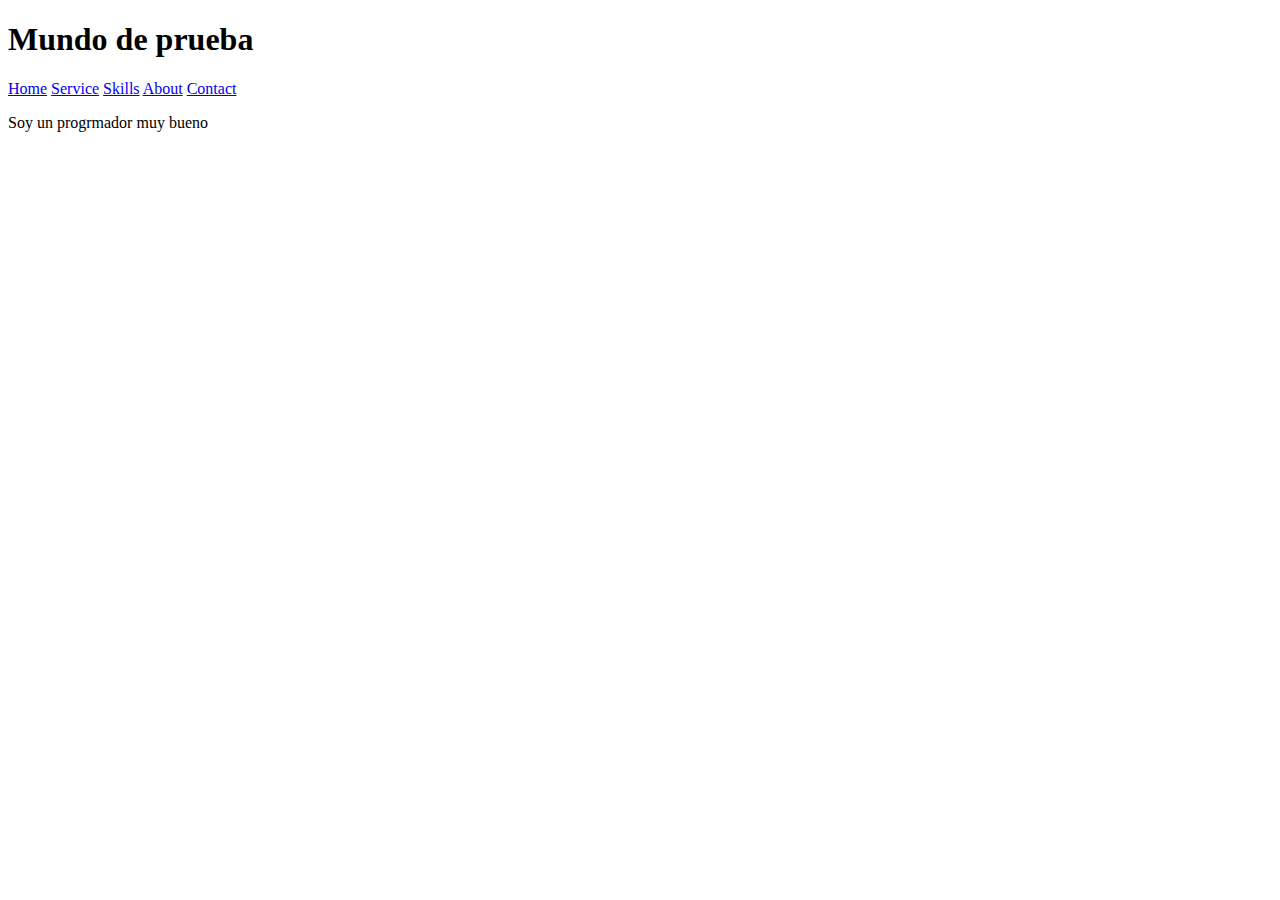
==== index.html @ 591f0fb2 "Add files via upload" ====
<!DOCTYPE html>
<html lang="en">
  <head>
    <meta charset="UTF-8" />
    <meta http-equiv="X-UA-Compatible" content="IE=edge" />
    <meta name="viewport" content="width=device-width, initial-scale=1.0" />
    <link rel="preconnect" href="https://fonts.googleapis.com" />
    <link rel="preconnect" href="https://fonts.gstatic.com" crossorigin />
    <link
      href="https://fonts.googleapis.com/css2?family=Koulen&family=Montserrat:ital,wght@1,200&family=Oleo+Script+Swash+Caps:wght@700&family=Roboto&display=swap"
      rel="stylesheet"
    />
    <link rel="preconnect" href="https://fonts.googleapis.com" />
    <link rel="preconnect" href="https://fonts.gstatic.com" crossorigin />
    <link
      href="https://fonts.googleapis.com/css2?family=Koulen&family=Libre+Franklin:ital,wght@1,100&family=Montserrat:ital,wght@1,200&family=Oleo+Script+Swash+Caps:wght@700&family=Roboto&display=swap"
      rel="stylesheet"
    />
    <link rel="stylesheet" href="style.css" />
    <title>Clase 2</title>
  </head>

  <body>
    <h1 class="h1">Mundo de prueba</h1>
    <header>
      <div class="nav">
        <a href="#" class="nav-item">Home</a>
        <a href="#" class="nav-item">Service</a>
        <a href="#" class="nav-item">Skills</a>
        <a href="#" class="nav-item">About</a>
        <a href="#" class="nav-item">Contact</a>
      </div>
    </header>

    <p>Soy un progrmador muy bueno</p>
  </body>
</html>
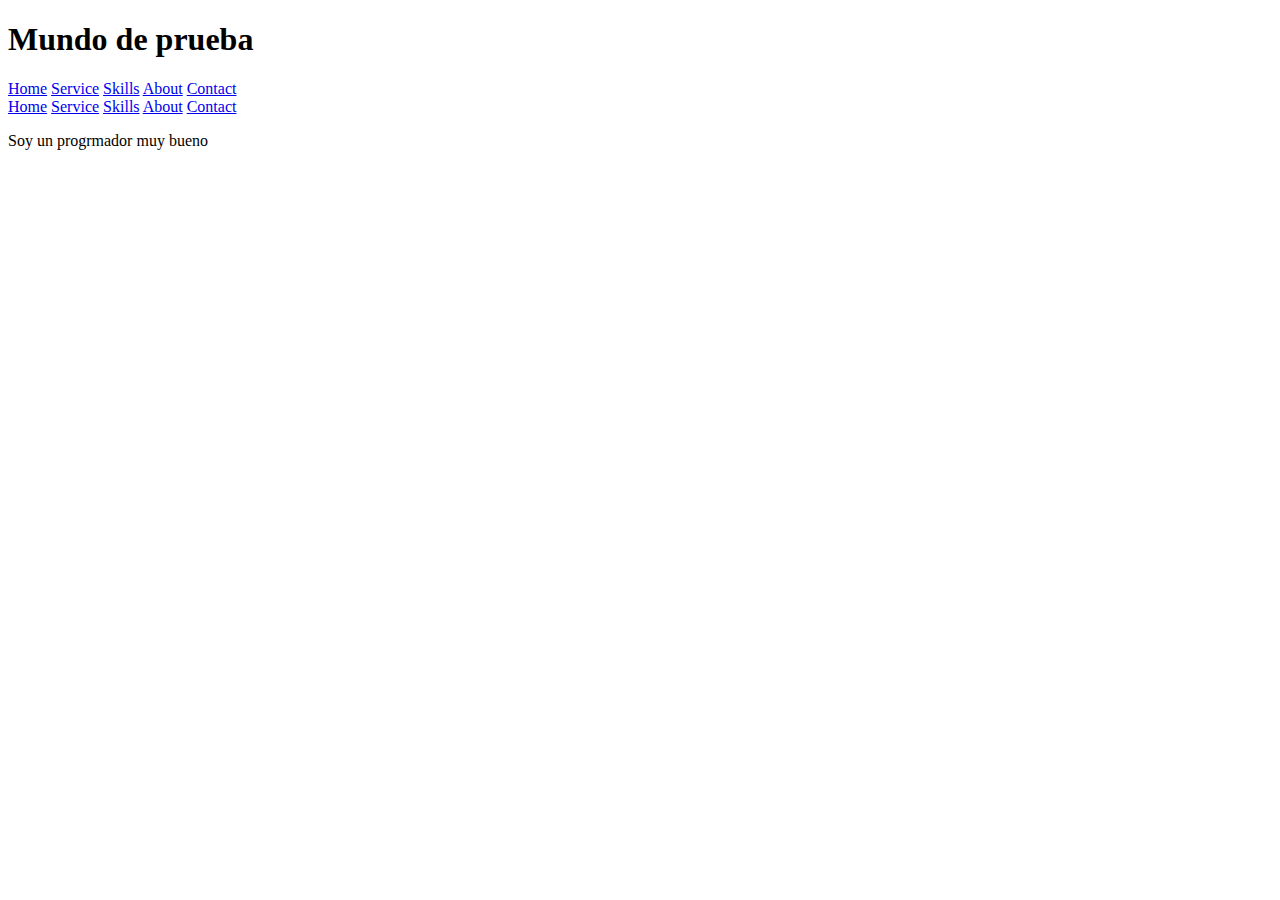
==== commit 1d01cf69: "Create index.html" ====
--- a/index.html
+++ b/index.html
@@ -1,37 +1,46 @@
-<!DOCTYPE html>
-<html lang="en">
-  <head>
-    <meta charset="UTF-8" />
-    <meta http-equiv="X-UA-Compatible" content="IE=edge" />
-    <meta name="viewport" content="width=device-width, initial-scale=1.0" />
-    <link rel="preconnect" href="https://fonts.googleapis.com" />
-    <link rel="preconnect" href="https://fonts.gstatic.com" crossorigin />
-    <link
-      href="https://fonts.googleapis.com/css2?family=Koulen&family=Montserrat:ital,wght@1,200&family=Oleo+Script+Swash+Caps:wght@700&family=Roboto&display=swap"
-      rel="stylesheet"
-    />
-    <link rel="preconnect" href="https://fonts.googleapis.com" />
-    <link rel="preconnect" href="https://fonts.gstatic.com" crossorigin />
-    <link
-      href="https://fonts.googleapis.com/css2?family=Koulen&family=Libre+Franklin:ital,wght@1,100&family=Montserrat:ital,wght@1,200&family=Oleo+Script+Swash+Caps:wght@700&family=Roboto&display=swap"
-      rel="stylesheet"
-    />
-    <link rel="stylesheet" href="style.css" />
-    <title>Clase 2</title>
-  </head>
-
-  <body>
-    <h1 class="h1">Mundo de prueba</h1>
-    <header>
-      <div class="nav">
-        <a href="#" class="nav-item">Home</a>
-        <a href="#" class="nav-item">Service</a>
-        <a href="#" class="nav-item">Skills</a>
-        <a href="#" class="nav-item">About</a>
-        <a href="#" class="nav-item">Contact</a>
-      </div>
-    </header>
-
-    <p>Soy un progrmador muy bueno</p>
-  </body>
-</html>
+<!DOCTYPE html>
+<html lang="en">
+  <head>
+    <meta charset="UTF-8" />
+    <meta http-equiv="X-UA-Compatible" content="IE=edge" />
+    <meta name="viewport" content="width=device-width, initial-scale=1.0" />
+    <link rel="preconnect" href="https://fonts.googleapis.com" />
+    <link rel="preconnect" href="https://fonts.gstatic.com" crossorigin />
+    <link
+      href="https://fonts.googleapis.com/css2?family=Koulen&family=Montserrat:ital,wght@1,200&family=Oleo+Script+Swash+Caps:wght@700&family=Roboto&display=swap"
+      rel="stylesheet"
+    />
+    <link rel="preconnect" href="https://fonts.googleapis.com" />
+    <link rel="preconnect" href="https://fonts.gstatic.com" crossorigin />
+    <link
+      href="https://fonts.googleapis.com/css2?family=Koulen&family=Libre+Franklin:ital,wght@1,100&family=Montserrat:ital,wght@1,200&family=Oleo+Script+Swash+Caps:wght@700&family=Roboto&display=swap"
+      rel="stylesheet"
+    />
+    <link rel="stylesheet" href="style.css" />
+    <title>Clase 2</title>
+  </head>
+
+  <body>
+    <h1 class="h1">Mundo de prueba</h1>
+    <header>
+      <div class="nav">
+        <a href="#" class="nav-item">Home</a>
+        <a href="#" class="nav-item">Service</a>
+        <a href="#" class="nav-item">Skills</a>
+        <a href="#" class="nav-item">About</a>
+        <a href="#" class="nav-item">Contact</a>
+      </div>
+    </header>
+    <header>
+      <div class="nav">
+        <a href="#" class="nav-item">Home</a>
+        <a href="#" class="nav-item">Service</a>
+        <a href="#" class="nav-item">Skills</a>
+        <a href="#" class="nav-item">About</a>
+        <a href="#" class="nav-item">Contact</a>
+      </div>
+    </header>
+
+    <p>Soy un progrmador muy bueno</p>
+  </body>
+</html>
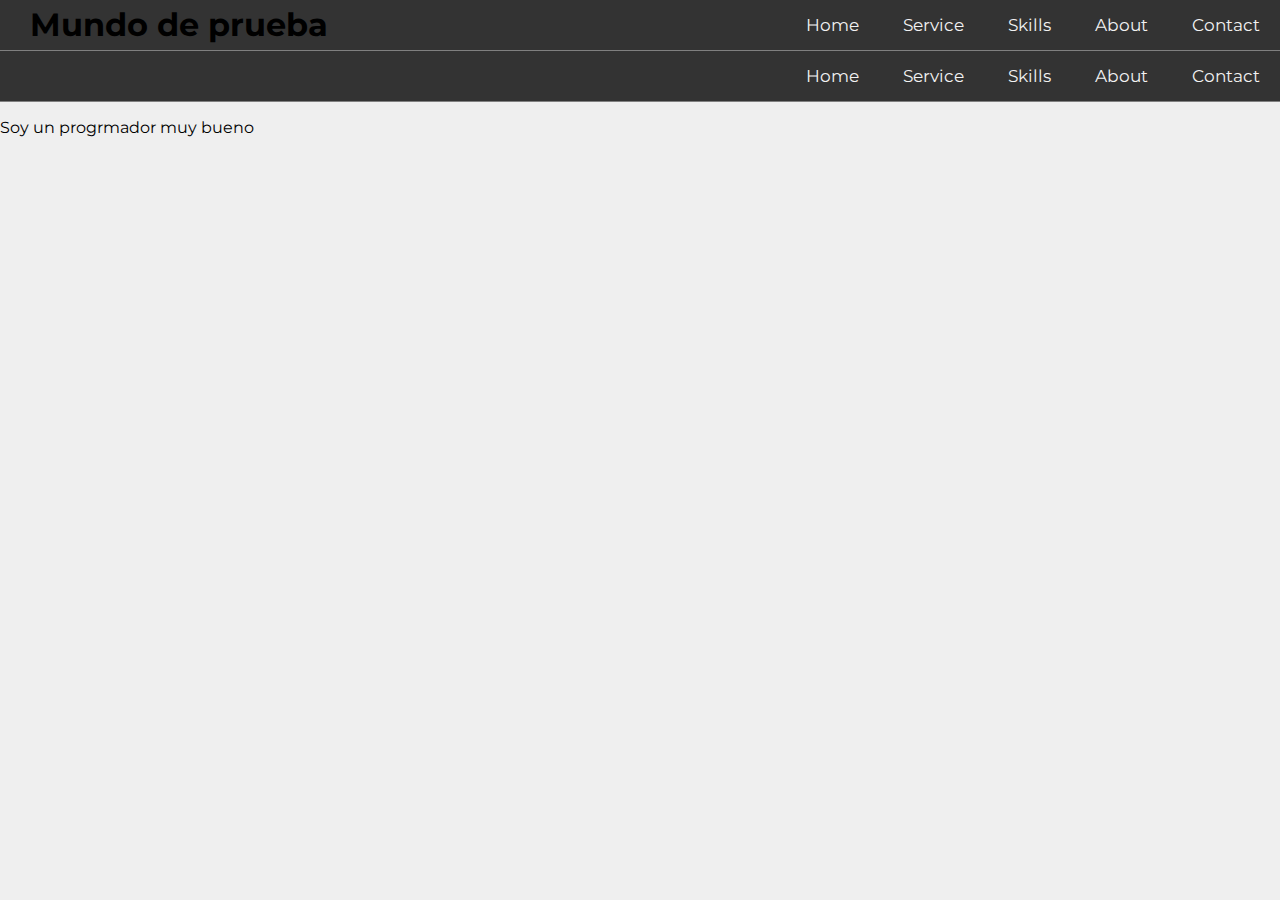
==== commit eabeaf1c: "Update index.html" ====
--- a/index.html
+++ b/index.html
@@ -16,7 +16,7 @@
       href="https://fonts.googleapis.com/css2?family=Koulen&family=Libre+Franklin:ital,wght@1,100&family=Montserrat:ital,wght@1,200&family=Oleo+Script+Swash+Caps:wght@700&family=Roboto&display=swap"
       rel="stylesheet"
     />
-    <link rel="stylesheet" href="style.css" />
+    <link rel="stylesheet" href="Clase-HTML-ITBA/style.css" />
     <title>Clase 2</title>
   </head>
 
--- a/Clase-HTML-ITBA/style.css
+++ b/Clase-HTML-ITBA/style.css
@@ -0,0 +1,43 @@
+body {
+  margin: 0;
+  padding: 0;
+  background-color: #efefef;
+  font-family: "Montserrat";
+}
+
+header {
+  background-color: #333;
+  height: 50px;
+  border-bottom: solid 1px gray;
+}
+h1 {
+  float: left;
+  margin: 5px 0 0 30px;
+  padding: 0;
+}
+.nav {
+  float: right;
+  margin-top: 15px;
+}
+.nav a {
+  color: #f2f2f2;
+  padding: 15px 20px;
+  text-decoration: none;
+  font-size: 17px;
+}
+
+.nav:link {
+  color: black;
+}
+.nav-item:visited {
+  color: gray;
+}
+.nav-item:hover {
+  background-color: #ddd;
+  color: black;
+  cursor: pointer;
+}
+.nav-item:active {
+  background-color: #ada96c;
+  color: white;
+}
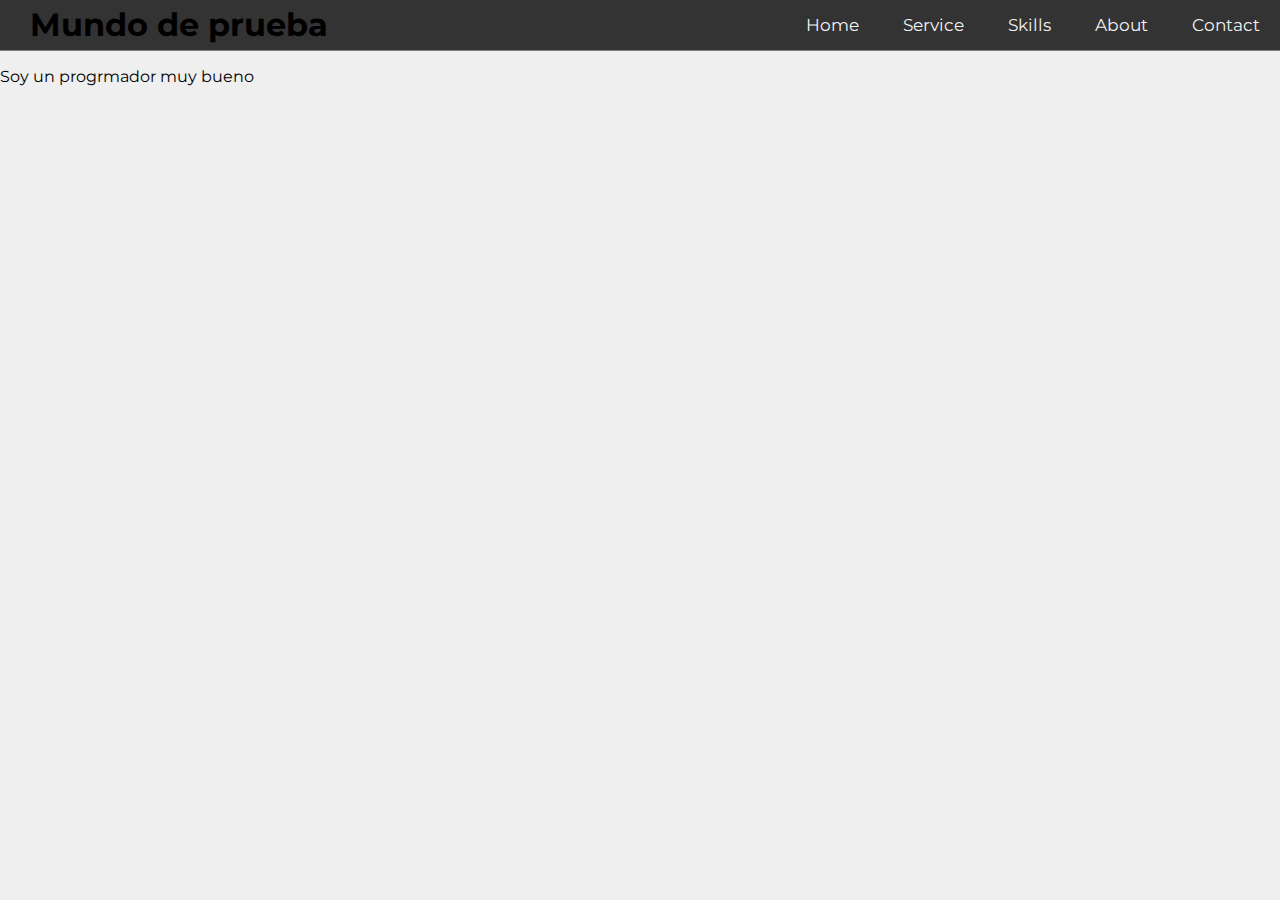
==== commit 8d21dd79: "ggsrg" ====
--- a/index.html
+++ b/index.html
@@ -31,15 +31,7 @@
         <a href="#" class="nav-item">Contact</a>
       </div>
     </header>
-    <header>
-      <div class="nav">
-        <a href="#" class="nav-item">Home</a>
-        <a href="#" class="nav-item">Service</a>
-        <a href="#" class="nav-item">Skills</a>
-        <a href="#" class="nav-item">About</a>
-        <a href="#" class="nav-item">Contact</a>
-      </div>
-    </header>
+
 
     <p>Soy un progrmador muy bueno</p>
   </body>
